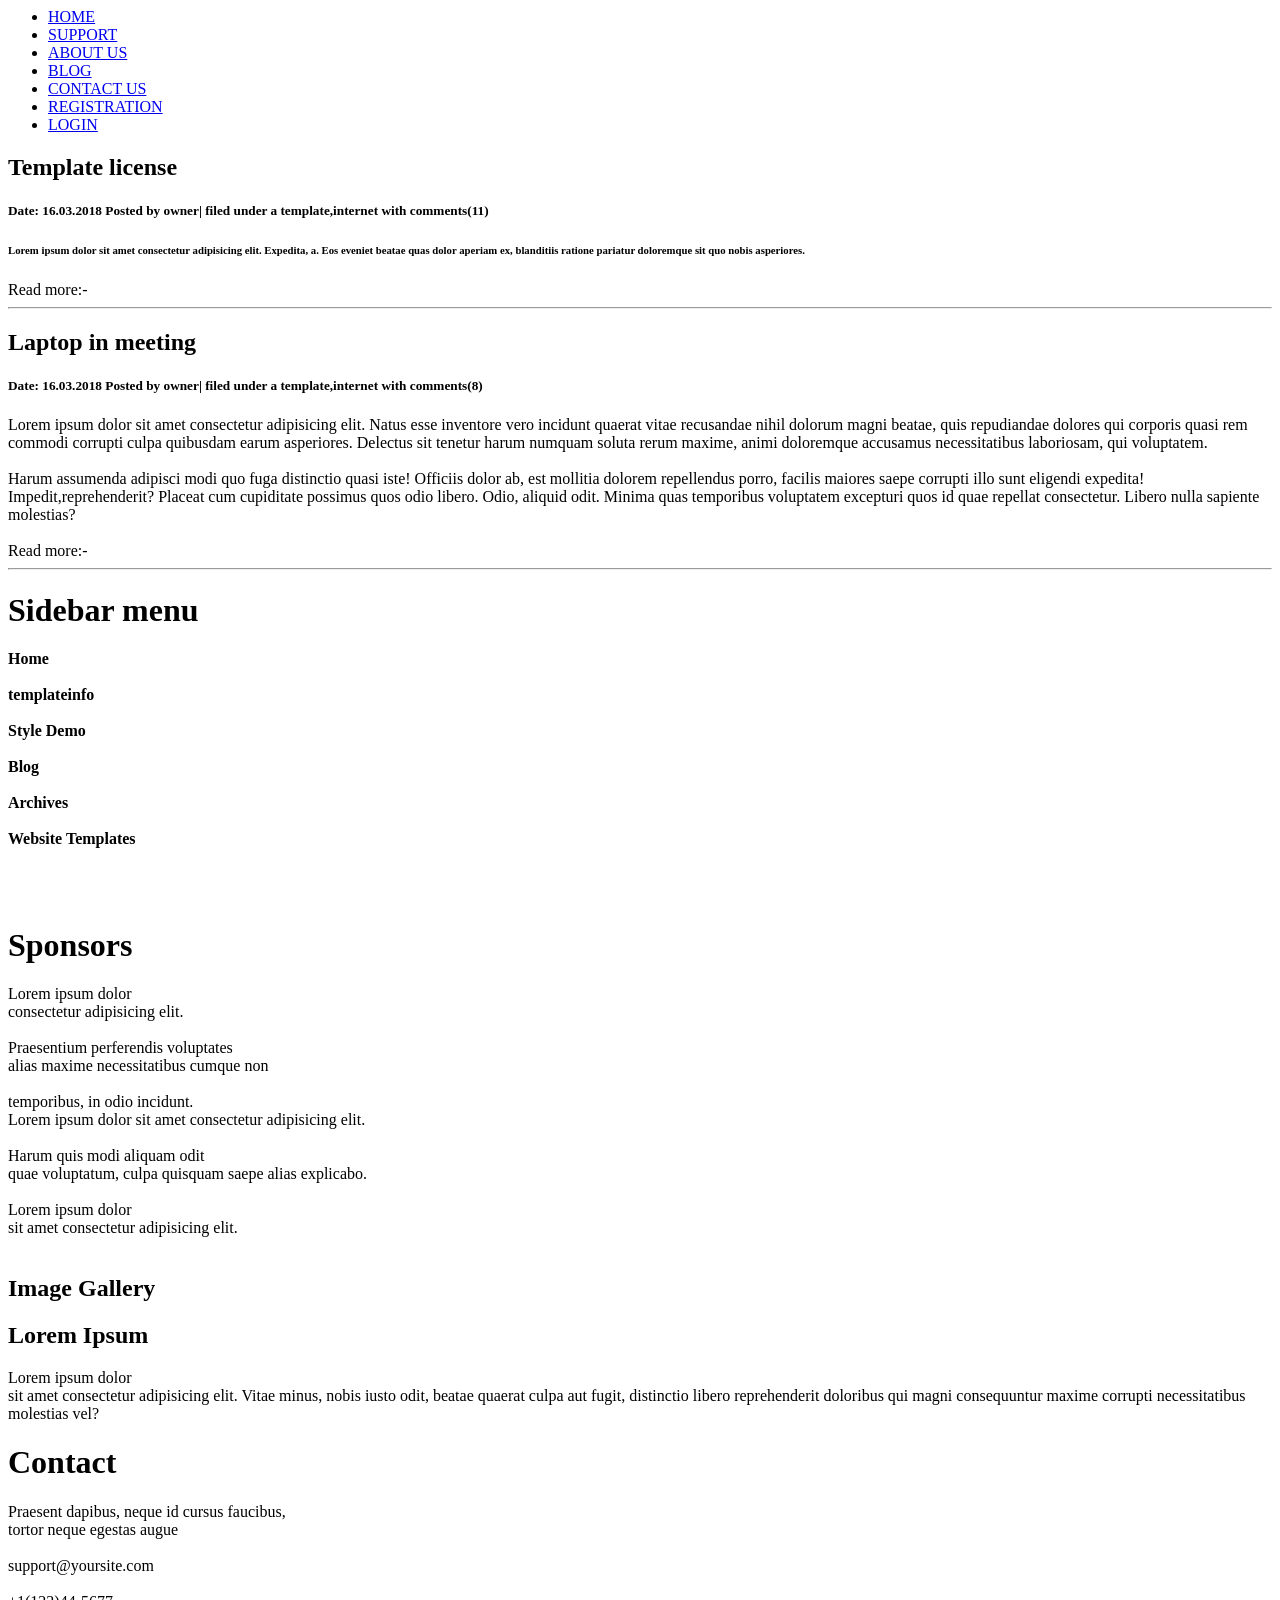
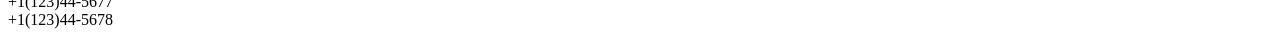
==== index.html @ c232b392 "Add files via upload" ====
<html>
<head>
<link href="css/style.css" rel="stylesheet" type="text/css">


</head>
<body>

<div class="outer">
<div class="nav">
<ul>
<li><a href="index.html" >HOME</a></li>
<li><a href="support.html" >SUPPORT</a></li>
<li><a href="about.html" >ABOUT US</a></li>
<li><a href="blog.html" >BLOG</a></li>
<li><a href="contact.html" >CONTACT US</a></li>
<li><a href="registration.html" >REGISTRATION</a></li>
<li><a href="login.html" >LOGIN</a></li>


</ul>
</div>


<div class="slider"></div>


<div class="papa">
<div class="left">
<h2>Template license</h2>
<h5>Date: <span >16.03.2018</span> Posted by <span>owner</span>| filed under a <span>template,internet</span> with comments(11)</h5>
<div class="left1">
</div>
<h6>Lorem ipsum dolor sit amet consectetur adipisicing elit. Expedita, a. Eos eveniet beatae quas 
    dolor aperiam ex, blanditiis ratione pariatur doloremque sit quo nobis asperiores.</h6>
<span>Read more:- </span><br>   
<hr>
<h2>Laptop in meeting</h2>
<h5>Date: <span>16.03.2018</span> Posted by <span>owner</span>| filed under a <span>template,internet</span> with comments(8)</h5>
Lorem ipsum dolor sit amet consectetur adipisicing elit. 
<span>Natus esse inventore vero incidunt quaerat vitae recusandae nihil dolorum magni beatae</span>,
 quis repudiandae dolores qui corporis quasi rem commodi corrupti culpa quibusdam earum asperiores. 
 Delectus sit tenetur harum numquam soluta rerum maxime, animi doloremque accusamus necessitatibus 
 laboriosam, qui voluptatem.
 <br><br>
  Harum assumenda adipisci modi quo fuga distinctio quasi iste! 
 Officiis dolor ab, est mollitia dolorem repellendus porro, facilis maiores saepe corrupti illo sunt 
 eligendi expedita! Impedit,reprehenderit? Placeat cum cupiditate possimus quos odio libero.
 Odio, aliquid odit. Minima quas temporibus voluptatem excepturi quos id quae repellat consectetur. Libero nulla sapiente molestias?<br><br>
 <span>Read more:- </span>
<hr>






</div>


<div class="right">
    <h1>Sidebar menu</h1>

    <h4> Home <br><br>
        templateinfo <br><br>
        Style Demo <br><br>
        Blog <br><br>
        Archives <br><br>
        Website Templates
    </h4>
   <br><br>
   <h1>Sponsors</h1>

Lorem ipsum dolor <br>
consectetur adipisicing elit. <br> <br>

Praesentium perferendis voluptates <br>
 alias maxime necessitatibus cumque non <br><br>

 temporibus, in odio incidunt. <br>
  Lorem ipsum dolor sit amet consectetur adipisicing elit. <br> <br>

   Harum quis modi aliquam odit <br> 
    quae voluptatum, culpa quisquam saepe alias explicabo. <br><br>

    Lorem ipsum dolor <br>
     sit amet consectetur adipisicing elit. <br><br>

      



</div>

</div>

<div class="footer">
<div class="one">
    <h2>Image Gallery</h2>
    <div class="a1">
        
    </div>
</div>
<div class="one">
    <h2>Lorem Ipsum</h2>
    Lorem ipsum dolor 
    <br>sit amet consectetur adipisicing elit. Vitae minus, nobis iusto odit, beatae quaerat culpa aut fugit,
    <span>distinctio libero reprehenderit doloribus</span> qui magni consequuntur maxime corrupti necessitatibus molestias vel?
</div>
<div class="one">
    <h1>Contact</h1>
    Praesent dapibus, neque id cursus faucibus,<br>
    tortor neque egestas augue <br><br>
    <span>support@yoursite.com</span> <br><br>
    +1(123)44-5677 <br>
    +1(123)44-5678
</div>
</div>


</div>
</body>
</html>
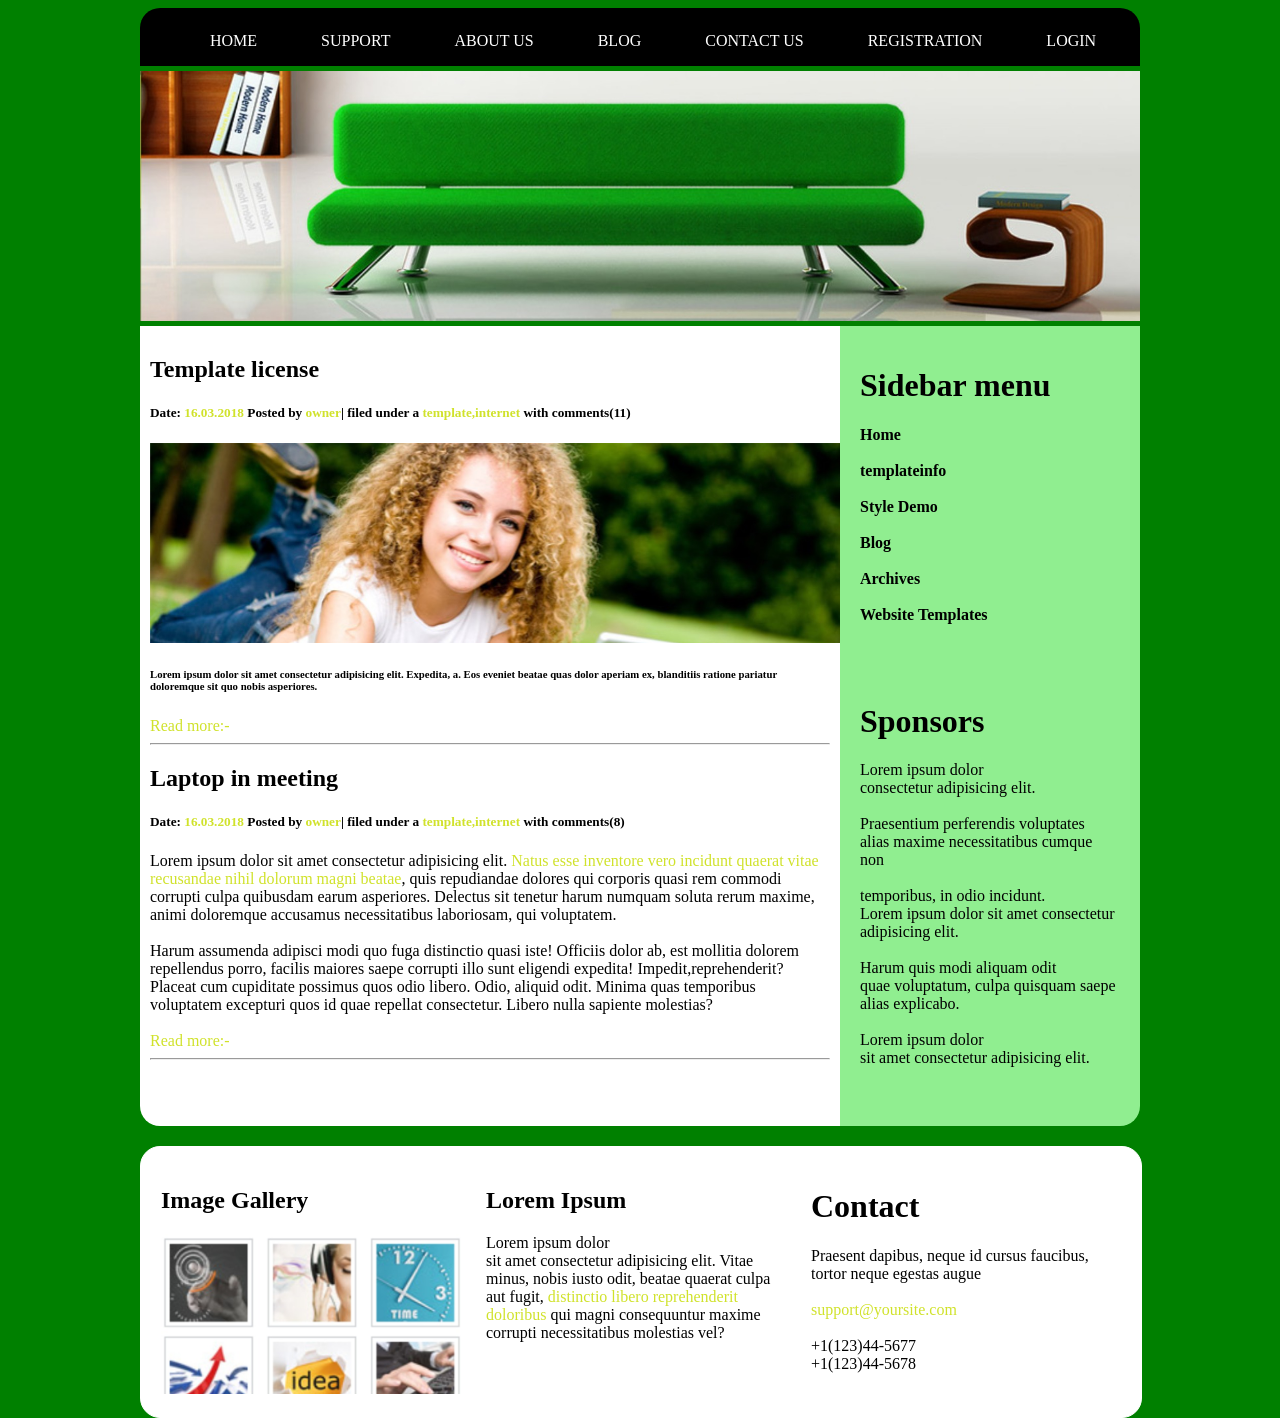
==== commit 6dc66792: "Fix HTML encoding issues in index.html" ====
--- a/index.html
+++ b/index.html
@@ -1,6 +1,6 @@
 <html>
 <head>
-<link href="css/style.css" rel="stylesheet" type="text/css">
+<link href="style.css" rel="stylesheet" type="text/css">
 
 
 </head>
@@ -120,4 +120,4 @@
 
 </div>
 </body>
-</html>+</html>
--- a/style.css
+++ b/style.css
@@ -0,0 +1,167 @@
+/* *{
+    padding: 0;
+    margin: 0;
+} */
+.outer
+{
+height:1400px;
+width:1000px;
+/*border:1px solid white; */
+margin:0px auto; 
+}
+
+
+body
+{
+background-color:green;
+
+}
+
+
+.nav
+{
+height:50px;
+width:1000px;
+padding-top: 8px;
+background-color:black;
+border-radius:20px 20px 0px 0px;
+
+}
+.nav ul
+{
+list-style-type:none;
+
+}
+
+.nav ul li
+{
+display:inline;
+/* border:1px solid; */
+padding:15px;
+margin: 15px;
+}
+
+
+
+.nav ul li a
+{
+color:white;
+text-decoration:none;
+font-family:calibari;
+}
+
+
+
+.nav ul li:hover
+{
+background-color:red;
+border-radius: 15px;
+}
+
+
+
+.slider
+{
+height:250px;
+width:1000px;
+/* border:1px solid; */
+background-color:white;
+margin-top:5px;
+background-image: url("./images/sofa.jpeg");
+background-size:cover;
+
+}
+.papa
+{
+height:800px;
+width:1000px;
+//border:1px solid;
+background-color:transparent;
+margin-top:5px;
+}
+
+
+
+
+
+
+
+
+
+
+
+
+
+
+
+.left
+{
+height:800px;
+width:700px;
+background-color:white;
+padding: 10px;
+box-sizing: border-box;
+float:left;
+border-radius:0px 0px 0px 20px;
+}
+.left1
+{
+height:200px;
+width:700px;
+/* background-color:red; */
+background-image: url("./images/girl.jpeg");
+background-size: cover;
+}
+.right
+{
+height:800px;
+width:300px;
+background-color:lightgreen;
+padding: 20px;
+box-sizing: border-box;
+float:right;
+border-radius:0px 0px 20px 0px;
+
+}
+
+.footer
+{
+height:270px;
+width:1000px;
+background-color:white;
+border-radius:20px 20px 20px 20px;
+margin-top:20px;
+border:1px solid white;
+
+}
+.one
+{
+height:240;
+width:310px;
+/* border:1px solid; */
+margin-top:15px;
+margin-left:15px;
+float:left;
+padding: 5px;
+box-sizing: border-box;
+}
+span
+{
+    color: rgb(208, 226, 43);
+}
+
+
+.a1
+{
+    height: 160px;
+    width: 300px;
+    /* border: 1px solid; */
+    background-image: url("./images/gallery in one image.jpeg");
+    background-size: cover;
+}
+
+
+
+
+
+
